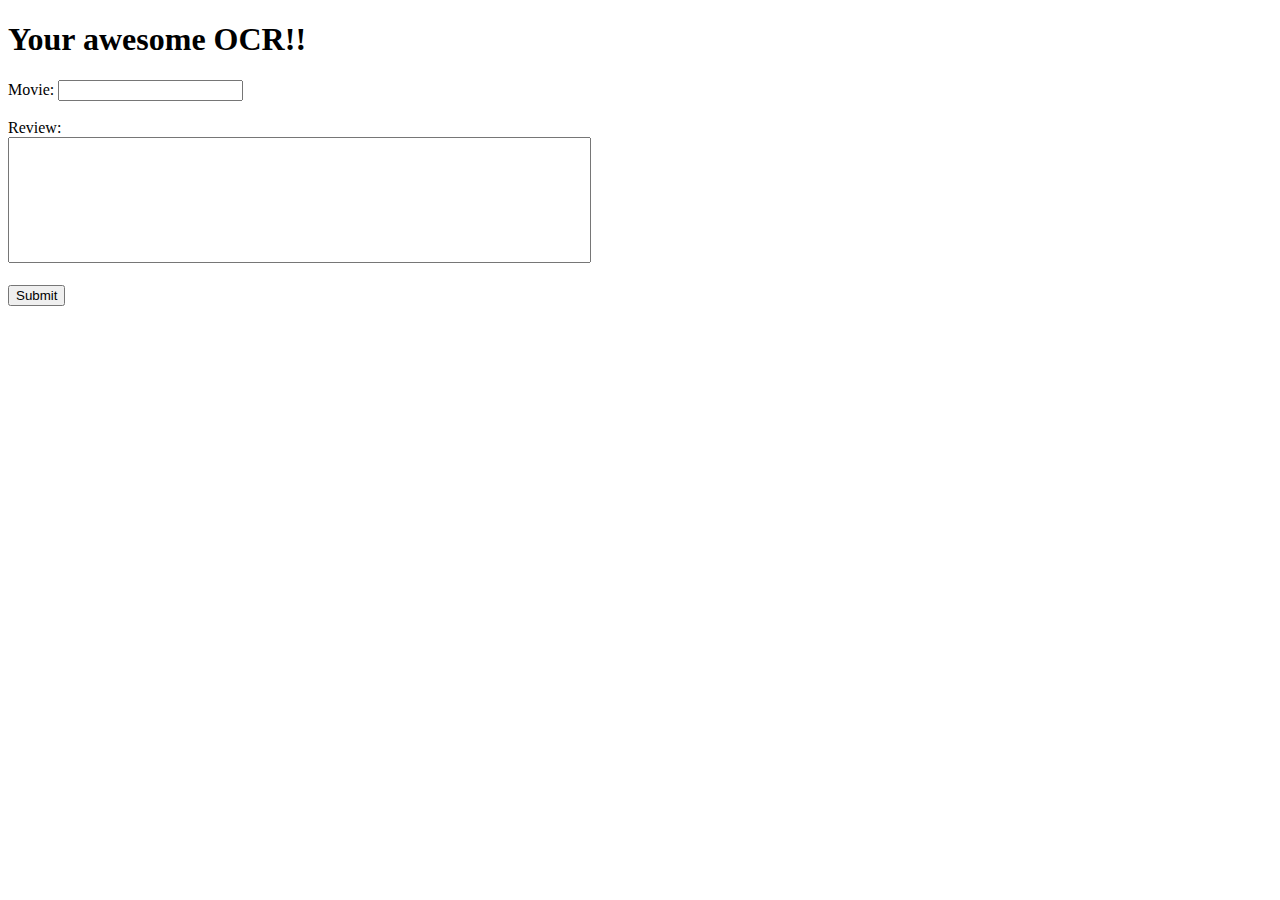
==== main.html @ 1af95c82 "lame front" ====
<!DOCTYPE html>
<html lang="en">
<head>
    <meta charset="UTF-8">
    <meta http-equiv="X-UA-Compatible" content="IE=edge">
    <meta name="viewport" content="width=device-width, initial-scale=1.0">
    <link rel="stylesheet" href="style.css">
    <title>OCR</title>
</head>
<body>
    <h1>Your awesome OCR!!</h1>
    <div class="inputs">
        <label for="movie_input">Movie:</label>
        <input type="text" id="movie_input" name="movie"><br><br>
        <label for="review_input">Review:</label><br>
        <textarea id="review_input" name="review" rows="8" cols="70" resize="none"></textarea><br><br>
        <button type="submit">Submit</button>
        <br><br>
        <div class="block"></div>
</body>
</html>
---- style.css ----
/* .inputs {
    width: 200px;
}

input {
    float: right;
} */

textarea {
    resize: none;
}

.block {
    background:linear-gradient(rgba(255, 255, 255, 0) 100%, rgba(255, 255, 255, 0) 100%),url('https://c.tenor.com/aSrFuDvN9AwAAAAM/bender-waiting-robot.gif') no-repeat;
    width: 100%;
    height: 400px;
}
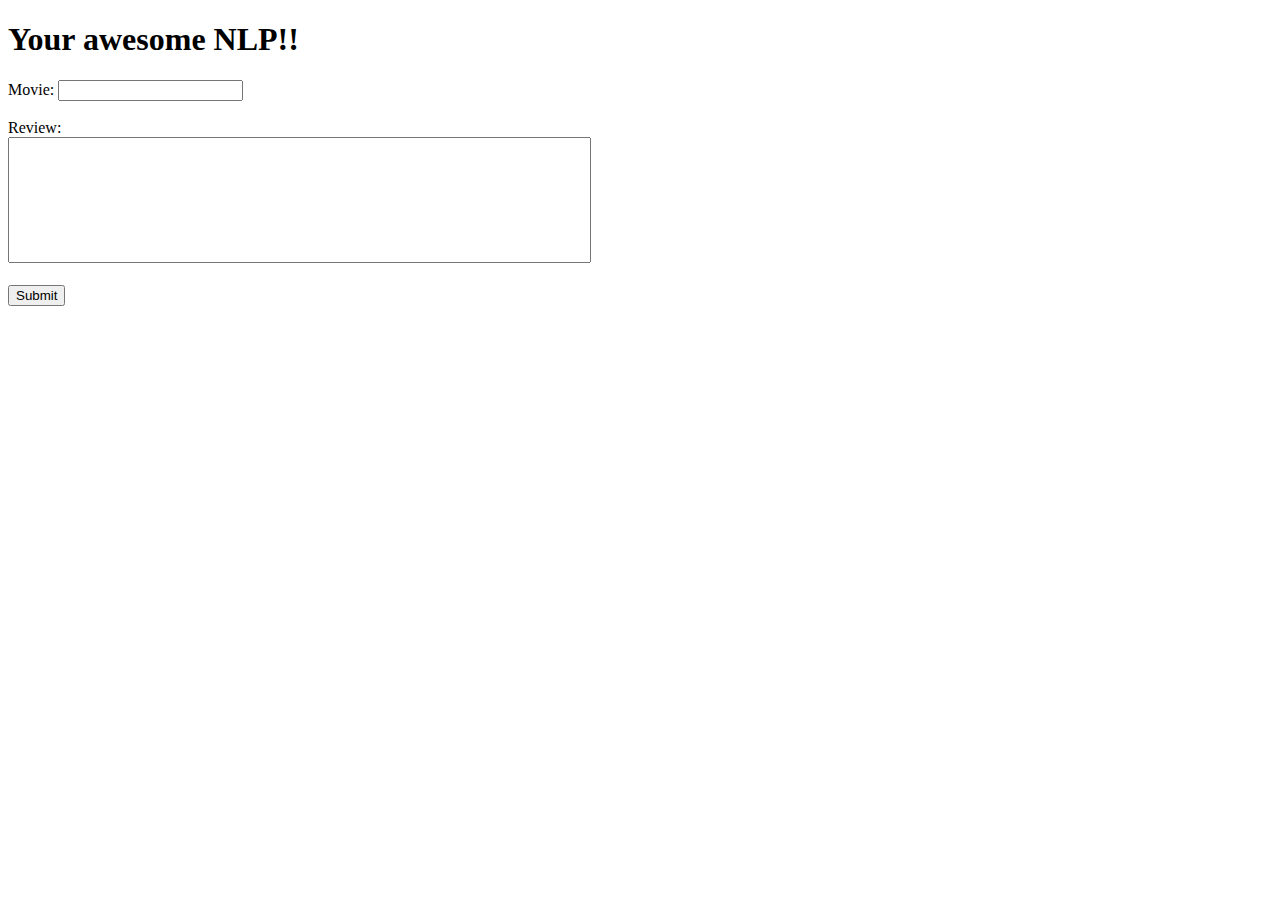
==== commit 45862471: "fixing OCR to NLP" ====
--- a/main.html
+++ b/main.html
@@ -5,16 +5,19 @@
     <meta http-equiv="X-UA-Compatible" content="IE=edge">
     <meta name="viewport" content="width=device-width, initial-scale=1.0">
     <link rel="stylesheet" href="style.css">
-    <title>OCR</title>
+    <title>NLP</title>
+    <script src="server.js"></script>
 </head>
 <body>
-    <h1>Your awesome OCR!!</h1>
+    <h1>Your awesome NLP!!</h1>
     <div class="inputs">
         <label for="movie_input">Movie:</label>
         <input type="text" id="movie_input" name="movie"><br><br>
         <label for="review_input">Review:</label><br>
-        <textarea id="review_input" name="review" rows="8" cols="70" resize="none"></textarea><br><br>
-        <button type="submit">Submit</button>
+        <textarea id="review_input" id="rev" name="review" rows="8" cols="70" resize="none"></textarea><br><br>
+        <button type="submit" onclick="submit();">Submit</button>
+        <br><br>
+        <span id="result"></span>
         <br><br>
         <div class="block"></div>
 </body>
